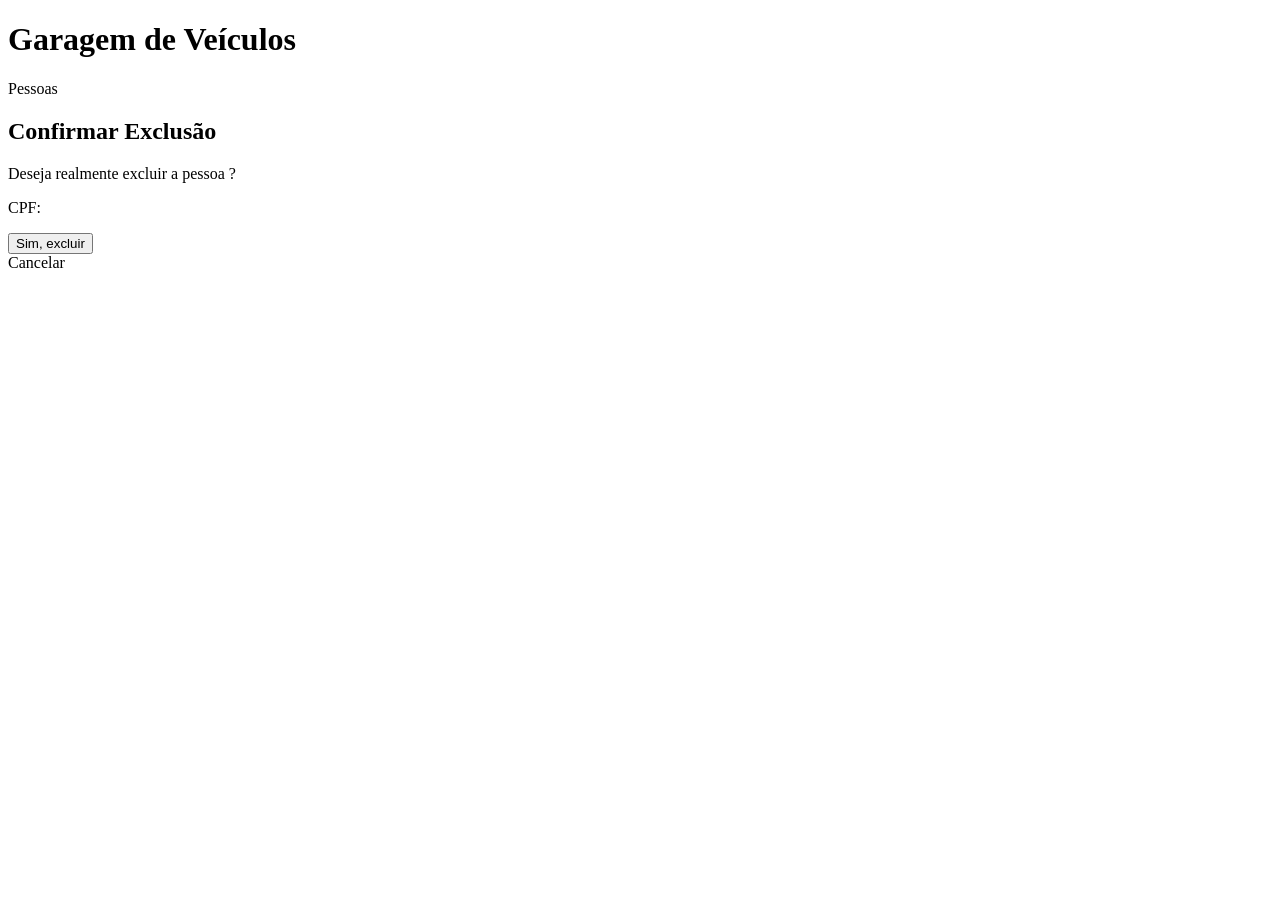
==== src/main/resources/templates/pessoa/confirmar-exclusao.html @ 629a95c6 "Entrega 1: módulo Pessoas completo (MVC + Repository + DI)" ====
<!DOCTYPE html>
<html xmlns:th="http://www.thymeleaf.org" lang="pt-BR">
<head>
    <meta charset="UTF-8">
    <meta name="viewport" content="width=device-width, initial-scale=1.0">
    <title>Confirmar Exclusão - Garagem</title>
    <link rel="stylesheet" th:href="@{/css/style.css}">
</head>
<body>
<div class="container">
    <header>
        <h1>Garagem de Veículos</h1>
        <nav>
            <a th:href="@{/pessoas}">Pessoas</a>
        </nav>
    </header>

    <main>
        <div class="confirm-box">
            <h2>Confirmar Exclusão</h2>
            <p>Deseja realmente excluir a pessoa <strong th:text="${pessoa.nome}"></strong>?</p>
            <p class="text-muted">CPF: <span th:text="${pessoa.cpf}"></span></p>

            <div class="form-actions">
                <form th:action="@{/pessoas/{id}/excluir(id=${pessoa.id})}" method="post">
                    <button type="submit" class="btn btn-danger">Sim, excluir</button>
                </form>
                <a th:href="@{/pessoas}" class="btn btn-secondary">Cancelar</a>
            </div>
        </div>
    </main>
</div>
</body>
</html>
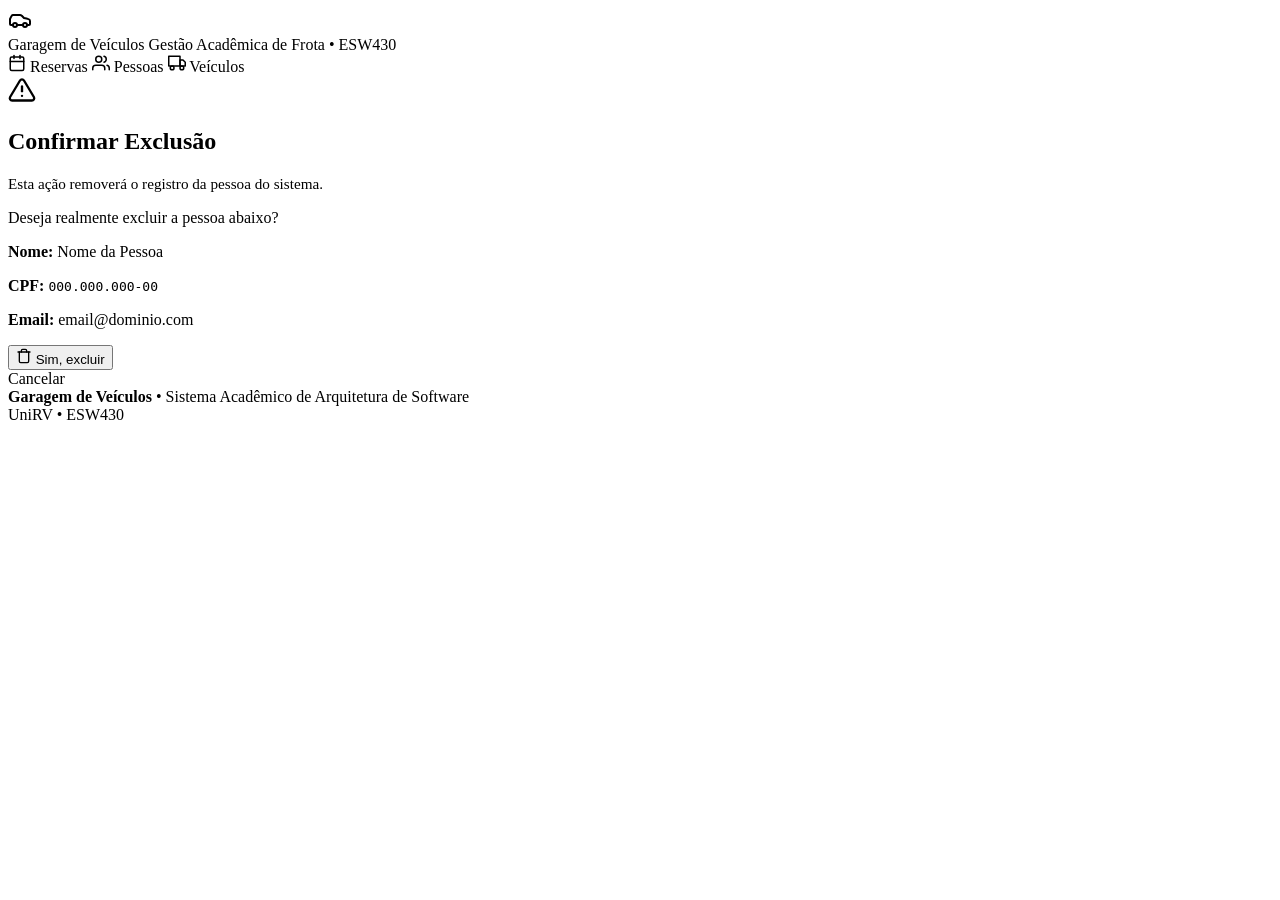
==== commit af421cdc: "Implementa veículos e reservas com interface atualizada" ====
--- a/src/main/resources/templates/pessoa/confirmar-exclusao.html
+++ b/src/main/resources/templates/pessoa/confirmar-exclusao.html
@@ -3,32 +3,111 @@
 <head>
     <meta charset="UTF-8">
     <meta name="viewport" content="width=device-width, initial-scale=1.0">
-    <title>Confirmar Exclusão - Garagem</title>
+    <title>Confirmar Exclusão - Garagem de Veículos</title>
     <link rel="stylesheet" th:href="@{/css/style.css}">
 </head>
 <body>
-<div class="container">
+    <!-- Cabeçalho Institucional & Navegação -->
     <header>
-        <h1>Garagem de Veículos</h1>
-        <nav>
-            <a th:href="@{/pessoas}">Pessoas</a>
-        </nav>
+        <div class="container header-inner">
+            <a th:href="@{/}" class="brand" aria-label="Página Inicial - Garagem de Veículos">
+                <div class="brand-icon">
+                    <svg width="24" height="24" viewBox="0 0 24 24" fill="none" stroke="currentColor" stroke-width="2" stroke-linecap="round" stroke-linejoin="round" aria-hidden="true">
+                        <path d="M19 17h2c.6 0 1-.4 1-1v-3c0-.9-.7-1.7-1.5-1.9C18.7 10.6 16 10 16 10s-1.3-1.4-2.2-2.3c-.5-.4-1.1-.7-1.8-.7H5c-.6 0-1.1.4-1.4.9l-1.5 2.8C2.1 10.9 2 11.2 2 11.5V16c0 .6.4 1 1 1h2"/>
+                        <circle cx="7" cy="17" r="2"/>
+                        <path d="M9 17h6"/>
+                        <circle cx="17" cy="17" r="2"/>
+                    </svg>
+                </div>
+                <div class="brand-info">
+                    <span class="brand-title">Garagem de Veículos</span>
+                    <span class="brand-subtitle">Gestão Acadêmica de Frota • ESW430</span>
+                </div>
+            </a>
+            <nav aria-label="Navegação principal">
+                <a th:href="@{/}" class="nav-link">
+                    <svg width="18" height="18" viewBox="0 0 24 24" fill="none" stroke="currentColor" stroke-width="2" stroke-linecap="round" stroke-linejoin="round" aria-hidden="true">
+                        <rect x="3" y="4" width="18" height="18" rx="2" ry="2"/>
+                        <line x1="16" y1="2" x2="16" y2="6"/>
+                        <line x1="8" y1="2" x2="8" y2="6"/>
+                        <line x1="3" y1="10" x2="21" y2="10"/>
+                    </svg>
+                    Reservas
+                </a>
+                <a th:href="@{/pessoas}" class="nav-link active" aria-current="page">
+                    <svg width="18" height="18" viewBox="0 0 24 24" fill="none" stroke="currentColor" stroke-width="2" stroke-linecap="round" stroke-linejoin="round" aria-hidden="true">
+                        <path d="M17 21v-2a4 4 0 0 0-4-4H5a4 4 0 0 0-4 4v2"/>
+                        <circle cx="9" cy="7" r="4"/>
+                        <path d="M23 21v-2a4 4 0 0 0-3-3.87"/>
+                        <path d="M16 3.13a4 4 0 0 1 0 7.75"/>
+                    </svg>
+                    Pessoas
+                </a>
+                <a th:href="@{/veiculos}" class="nav-link">
+                    <svg width="18" height="18" viewBox="0 0 24 24" fill="none" stroke="currentColor" stroke-width="2" stroke-linecap="round" stroke-linejoin="round" aria-hidden="true">
+                        <rect x="1" y="3" width="15" height="13"/>
+                        <polygon points="16 8 20 8 23 11 23 16 16 16 8"/>
+                        <circle cx="5.5" cy="18.5" r="2.5"/>
+                        <circle cx="18.5" cy="18.5" r="2.5"/>
+                    </svg>
+                    Veículos
+                </a>
+            </nav>
+        </div>
     </header>
 
-    <main>
-        <div class="confirm-box">
-            <h2>Confirmar Exclusão</h2>
-            <p>Deseja realmente excluir a pessoa <strong th:text="${pessoa.nome}"></strong>?</p>
-            <p class="text-muted">CPF: <span th:text="${pessoa.cpf}"></span></p>
+    <main class="container">
+        <div class="confirm-container">
+            <div class="confirm-box">
+                <div class="confirm-header">
+                    <div class="confirm-icon-danger" aria-hidden="true">
+                        <svg width="28" height="28" viewBox="0 0 24 24" fill="none" stroke="currentColor" stroke-width="2" stroke-linecap="round" stroke-linejoin="round">
+                            <path d="M10.29 3.86L1.82 18a2 2 0 0 0 1.71 3h16.94a2 2 0 0 0 1.71-3L13.71 3.86a2 2 0 0 0-3.42 0z"/>
+                            <line x1="12" y1="9" x2="12" y2="13"/>
+                            <line x1="12" y1="17" x2="12.01" y2="17"/>
+                        </svg>
+                    </div>
+                    <h2>Confirmar Exclusão</h2>
+                    <p style="color: var(--color-text-muted); font-size: 0.95rem;">
+                        Esta ação removerá o registro da pessoa do sistema.
+                    </p>
+                </div>
 
-            <div class="form-actions">
-                <form th:action="@{/pessoas/{id}/excluir(id=${pessoa.id})}" method="post">
-                    <button type="submit" class="btn btn-danger">Sim, excluir</button>
-                </form>
-                <a th:href="@{/pessoas}" class="btn btn-secondary">Cancelar</a>
+                <div class="confirm-content">
+                    <p>Deseja realmente excluir a pessoa abaixo?</p>
+                    <div class="confirm-details">
+                        <p><strong>Nome:</strong> <span th:text="${pessoa.nome}">Nome da Pessoa</span></p>
+                        <p><strong>CPF:</strong> <code th:text="${pessoa.cpf}">000.000.000-00</code></p>
+                        <p th:if="${pessoa.email != null}"><strong>Email:</strong> <span th:text="${pessoa.email}">email@dominio.com</span></p>
+                    </div>
+                </div>
+
+                <div class="confirm-footer">
+                    <form th:action="@{/pessoas/{id}/excluir(id=${pessoa.id})}" method="post">
+                        <button type="submit" class="btn btn-danger">
+                            <svg width="16" height="16" viewBox="0 0 24 24" fill="none" stroke="currentColor" stroke-width="2" stroke-linecap="round" stroke-linejoin="round" aria-hidden="true">
+                                <polyline points="3 6 5 6 21 6"/>
+                                <path d="M19 6v14a2 2 0 0 1-2 2H7a2 2 0 0 1-2-2V6m3 0V4a2 2 0 0 1 2-2h4a2 2 0 0 1 2 2v2"/>
+                            </svg>
+                            Sim, excluir
+                        </button>
+                    </form>
+                    <a th:href="@{/pessoas}" class="btn btn-secondary">Cancelar</a>
+                </div>
             </div>
         </div>
     </main>
-</div>
+
+    <!-- Rodapé -->
+    <footer>
+        <div class="container footer-inner">
+            <div>
+                <strong>Garagem de Veículos</strong> • Sistema Acadêmico de Arquitetura de Software
+            </div>
+            <div>
+                UniRV • ESW430
+            </div>
+        </div>
+    </footer>
 </body>
 </html>
